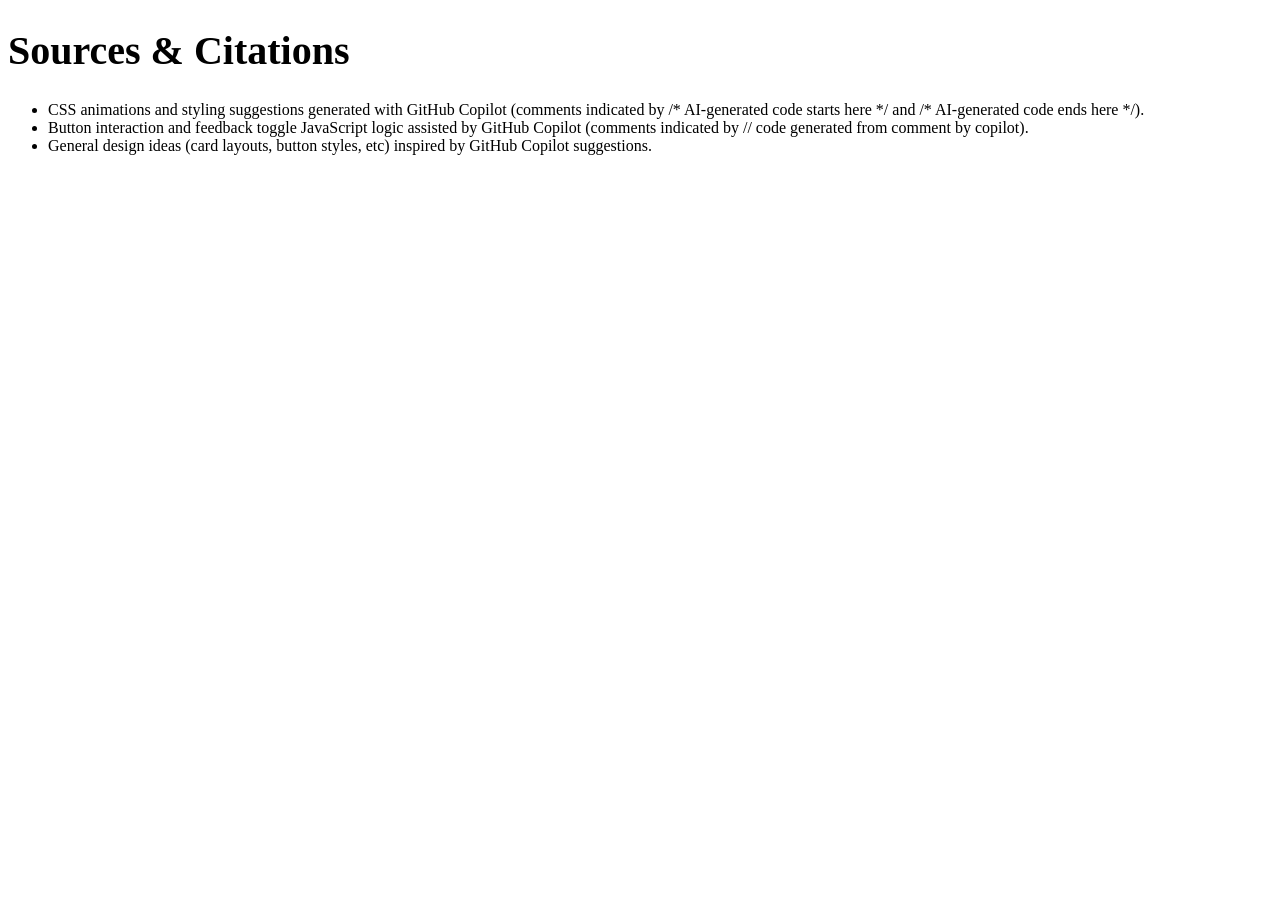
==== citations.html @ 407db764 "DONE" ====
<!DOCTYPE html>
<html lang="en">
  <head>
    <meta charset="utf-8" />
    <meta name="viewport" content="width=device-width, initial-scale=1" />
    <meta
      name="description"
      content="A simple choose your own adventure game."
    />
    <title>My Choose-Your-Own Adventure!</title>
    <link rel="stylesheet" type="text/css" href="styles.css" />
    <base href="./" />
  </head>
  <body>
    <h1>Sources &amp; Citations</h1>
    <ul>
      <li>CSS animations and styling suggestions generated with GitHub Copilot (comments indicated by /* AI-generated code starts here */ and /* AI-generated code ends here */).</li>
      <li>Button interaction and feedback toggle JavaScript logic assisted by GitHub Copilot (comments indicated by // code generated from comment by copilot).</li>
      <li>General design ideas (card layouts, button styles, etc) inspired by GitHub Copilot suggestions.</li>
      <!-- List any other sources you used as you worked on 
       the project, including giving credit for images, etc. -->
    </ul>
  </body>
</html>
---- styles.css ----
button, .feedback-area div {
  font-family: "Road Rage";
}

h1 {
  font-family: "Italianno", cursive;
  font-size: 2.5em;
}

/* Add animation to feedback area so that
when we toggle active on or off, we play bouncing in effect that makes the element drop down fast like a basketball, squash slightly on impact, bounce back up, and settle.
It should be energetic, sporty, and fun. - code generated from comment by copilot */

@keyframes bounceIn {
  0% {
    transform: translateY(-200%) scaleY(1);
    opacity: 0;
  }
  55% {
    transform: translateY(0) scaleY(1.25);
    opacity: 1;
  }
  70% {
    transform: translateY(-30%) scaleY(0.9);
  }
  82% {
    transform: translateY(0) scaleY(1.05);
  }
  90% {
    transform: translateY(-8%) scaleY(0.98);
  }
  100% {
    transform: translateY(0) scaleY(1);
  }
}
/* AI-generated code ends here */

.feedback-area div {
  display: none;
  will-change: transform, opacity;
}
.feedback-area div.active {
  display: block;
  /* AI-generated code starts here */
  animation: bounceIn 900ms cubic-bezier(0.215, 0.61, 0.355, 1);
}
/* AI-generated code ends here */
/* make the feedback area look like a colorful 
card */
.feedback-area div {
  border: 2px solid #f39c12;
  background-color: #fdf2e9;
  padding: 15px;
  border-radius: 8px;
  font-size: 1.2em;
  box-shadow: 2px 2px 8px rgba(0, 0, 0, 0.1);
}

/* Also support HTML that uses two classes: class="feedback area" */
.feedback.area div {
  display: none;
  will-change: transform, opacity;
}
.feedback.area div.active {
  display: block;
  animation: bounceIn 900ms cubic-bezier(0.215, 0.61, 0.355, 1);
}

/* If JS shows the element by setting inline style (display: block),
   also trigger the animation. This handles code that toggles
   `element.style.display = 'block'` instead of adding an `active` class. */
.feedback-area div[style*="display: block"],
.feedback.area div[style*="display: block"] {
  animation: bounceIn 900ms cubic-bezier(0.215, 0.61, 0.355, 1);
}


.feedback-area div.red {
  background-color: rgb(231, 76, 60);
  color: white;
  border-color: rgb(231, 76, 60);
}
.feedback-area div.yellow {
  background-color: rgb(241, 196, 15);
  color: white;
  border-color: rgb(241, 196, 15);
}
.feedback-area div.green {
  background-color: rgb(46, 204, 113);
  color: white;
  border-color: rgb(46, 204, 113);
}

/*Add big basketball-like colors and borders to the 
buttons - code generated from comment by copilot */
button {
  background-color: rgb(246, 172, 36);
  border: 3px solid black;
  border-radius: 50%;
  color: white;
  font-size: 1.5em;
  width: 70px;
  height: 70px;
  cursor: pointer;
  transition: all 0.2s ease;
}

/* Add hover and active affordances to the button */
button:hover {
  background-color: rgb(255, 200, 50);
}
button:active {
  background-color: rgb(200, 140, 30);
  transform: scale(0.95);
}

/* Add a card around the question-container - code generated from comment by copilot */
.question-wrapper {
  border: 2px solid rgb(246, 172, 36);
  border-radius: 10px;
  padding: 20px;
  background-color: #f0f0f0;
  margin-bottom: 20px;
}

p.question {
  font-size: 1.2em;
  font-weight: bold;
}
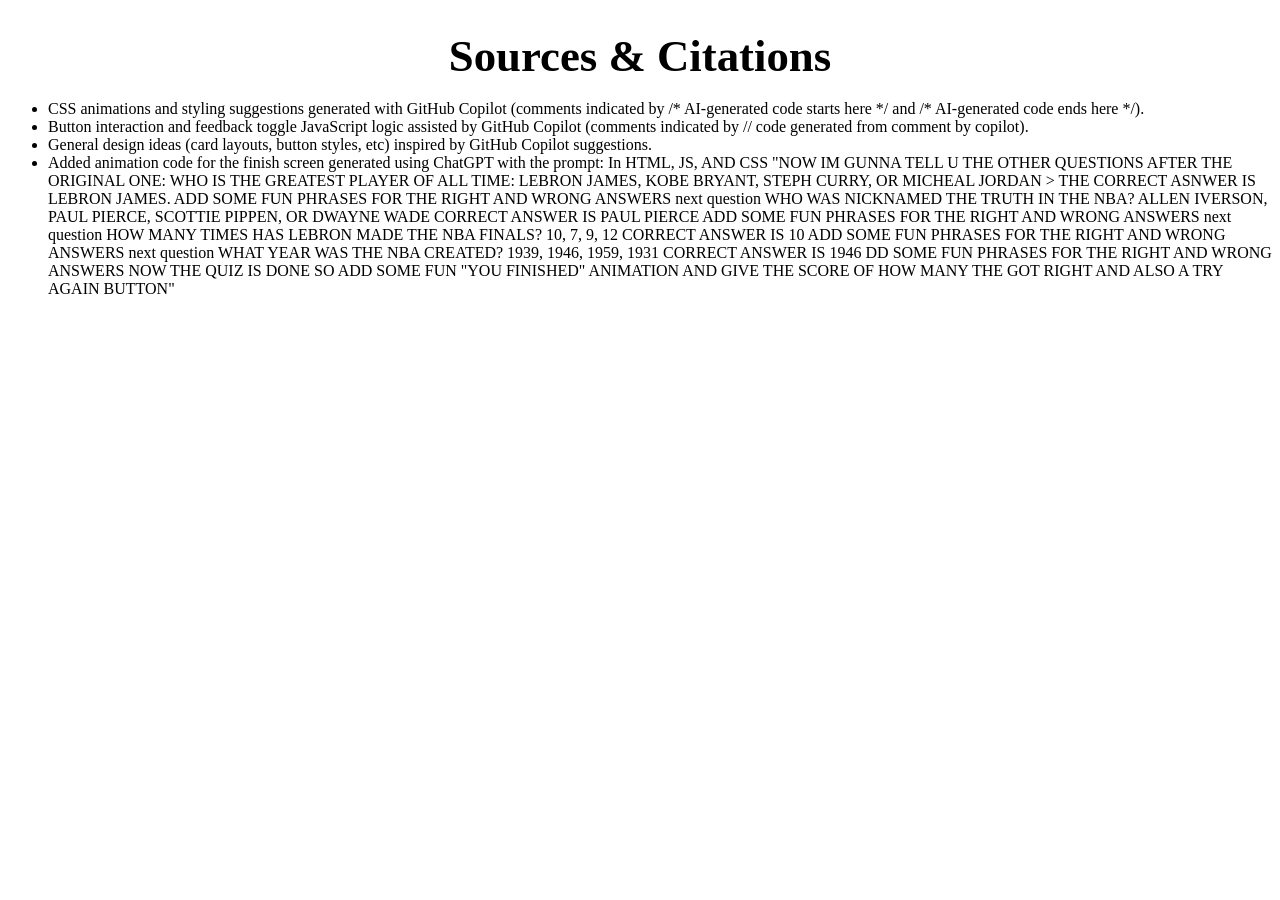
==== commit e1c28c5d: "DONE" ====
--- a/citations.html
+++ b/citations.html
@@ -17,8 +17,7 @@
       <li>CSS animations and styling suggestions generated with GitHub Copilot (comments indicated by /* AI-generated code starts here */ and /* AI-generated code ends here */).</li>
       <li>Button interaction and feedback toggle JavaScript logic assisted by GitHub Copilot (comments indicated by // code generated from comment by copilot).</li>
       <li>General design ideas (card layouts, button styles, etc) inspired by GitHub Copilot suggestions.</li>
-      <!-- List any other sources you used as you worked on 
-       the project, including giving credit for images, etc. -->
+      <li>Added animation code for the finish screen generated using ChatGPT with the prompt: In HTML, JS, AND CSS "NOW IM GUNNA TELL U THE OTHER QUESTIONS AFTER THE ORIGINAL ONE: WHO IS THE GREATEST PLAYER OF ALL TIME: LEBRON JAMES, KOBE BRYANT, STEPH CURRY, OR MICHEAL JORDAN > THE CORRECT ASNWER IS LEBRON JAMES. ADD SOME FUN PHRASES FOR THE RIGHT AND WRONG ANSWERS next question WHO WAS NICKNAMED THE TRUTH IN THE NBA? ALLEN IVERSON, PAUL PIERCE, SCOTTIE PIPPEN, OR DWAYNE WADE CORRECT ANSWER IS PAUL PIERCE ADD SOME FUN PHRASES FOR THE RIGHT AND WRONG ANSWERS next question HOW MANY TIMES HAS LEBRON MADE THE NBA FINALS? 10, 7, 9, 12 CORRECT ANSWER IS 10 ADD SOME FUN PHRASES FOR THE RIGHT AND WRONG ANSWERS next question WHAT YEAR WAS THE NBA CREATED? 1939, 1946, 1959, 1931 CORRECT ANSWER IS 1946 DD SOME FUN PHRASES FOR THE RIGHT AND WRONG ANSWERS NOW THE QUIZ IS DONE SO ADD SOME FUN "YOU FINISHED" ANIMATION AND GIVE THE SCORE OF HOW MANY THE GOT RIGHT AND ALSO A TRY AGAIN BUTTON"</li>
     </ul>
   </body>
 </html>
--- a/styles.css
+++ b/styles.css
@@ -1,16 +1,18 @@
-button, .feedback-area div {
+button,
+.feedback-area div,
+.score,
+.control-btn {
   font-family: "Road Rage";
 }
 
 h1 {
   font-family: "Italianno", cursive;
-  font-size: 2.5em;
-}
-
-/* Add animation to feedback area so that
-when we toggle active on or off, we play bouncing in effect that makes the element drop down fast like a basketball, squash slightly on impact, bounce back up, and settle.
-It should be energetic, sporty, and fun. - code generated from comment by copilot */
-
+  font-size: 2.8em;
+  text-align: center;
+  margin-bottom: 18px;
+}
+
+/* Basketball bounce animation (feedback) */
 @keyframes bounceIn {
   0% {
     transform: translateY(-200%) scaleY(1);
@@ -33,97 +35,228 @@
     transform: translateY(0) scaleY(1);
   }
 }
-/* AI-generated code ends here */
-
-.feedback-area div {
-  display: none;
-  will-change: transform, opacity;
-}
-.feedback-area div.active {
-  display: block;
-  /* AI-generated code starts here */
-  animation: bounceIn 900ms cubic-bezier(0.215, 0.61, 0.355, 1);
-}
-/* AI-generated code ends here */
-/* make the feedback area look like a colorful 
-card */
-.feedback-area div {
-  border: 2px solid #f39c12;
-  background-color: #fdf2e9;
-  padding: 15px;
-  border-radius: 8px;
-  font-size: 1.2em;
-  box-shadow: 2px 2px 8px rgba(0, 0, 0, 0.1);
-}
-
-/* Also support HTML that uses two classes: class="feedback area" */
-.feedback.area div {
-  display: none;
-  will-change: transform, opacity;
-}
-.feedback.area div.active {
-  display: block;
-  animation: bounceIn 900ms cubic-bezier(0.215, 0.61, 0.355, 1);
-}
-
-/* If JS shows the element by setting inline style (display: block),
-   also trigger the animation. This handles code that toggles
-   `element.style.display = 'block'` instead of adding an `active` class. */
-.feedback-area div[style*="display: block"],
-.feedback.area div[style*="display: block"] {
-  animation: bounceIn 900ms cubic-bezier(0.215, 0.61, 0.355, 1);
-}
-
-
-.feedback-area div.red {
-  background-color: rgb(231, 76, 60);
-  color: white;
-  border-color: rgb(231, 76, 60);
-}
-.feedback-area div.yellow {
-  background-color: rgb(241, 196, 15);
-  color: white;
-  border-color: rgb(241, 196, 15);
-}
-.feedback-area div.green {
-  background-color: rgb(46, 204, 113);
-  color: white;
-  border-color: rgb(46, 204, 113);
-}
-
-/*Add big basketball-like colors and borders to the 
-buttons - code generated from comment by copilot */
-button {
-  background-color: rgb(246, 172, 36);
-  border: 3px solid black;
-  border-radius: 50%;
-  color: white;
-  font-size: 1.5em;
-  width: 70px;
-  height: 70px;
-  cursor: pointer;
-  transition: all 0.2s ease;
-}
-
-/* Add hover and active affordances to the button */
-button:hover {
-  background-color: rgb(255, 200, 50);
-}
-button:active {
-  background-color: rgb(200, 140, 30);
-  transform: scale(0.95);
-}
-
-/* Add a card around the question-container - code generated from comment by copilot */
+
+/* Card pop for finish screen */
+@keyframes popWin {
+  0% {
+    transform: scale(0.6) rotate(-3deg);
+    opacity: 0;
+  }
+  60% {
+    transform: scale(1.08) rotate(2deg);
+    opacity: 1;
+  }
+  100% {
+    transform: scale(1) rotate(0deg);
+    opacity: 1;
+  }
+}
+
+/* Confetti fall */
+@keyframes confettiFall {
+  0% {
+    transform: translateY(-60px) rotate(0deg);
+    opacity: 0;
+  }
+  15% {
+    opacity: 1;
+  }
+  100% {
+    transform: translateY(380px) rotate(360deg);
+    opacity: 0;
+  }
+}
+
+/* Main question card */
 .question-wrapper {
   border: 2px solid rgb(246, 172, 36);
   border-radius: 10px;
   padding: 20px;
   background-color: #f0f0f0;
-  margin-bottom: 20px;
+  margin: 0 auto 20px auto;
+  max-width: 880px;
+  text-align: center;
 }
 
 p.question {
+  font-size: 1.35em;
+  font-weight: bold;
+  margin-bottom: 10px;
+}
+
+/* Question sections */
+.quiz-question {
+  display: none;
+}
+.quiz-question.active {
+  display: block;
+}
+
+/* Answers row */
+.answer-buttons {
+  display: flex;
+  gap: 14px;
+  flex-wrap: wrap;
+  justify-content: center;
+  margin-top: 12px;
+  margin-bottom: 12px;
+}
+
+/* Basketball buttons */
+.answer-buttons button {
+  background-color: rgb(246, 172, 36);
+  border: 3px solid black;
+  border-radius: 50%;
+  color: white;
+  font-size: 1.35em;
+  width: 95px;
+  height: 95px;
+  cursor: pointer;
+  transition: all 0.2s ease;
+  padding: 10px;
+}
+
+.answer-buttons button:hover {
+  background-color: rgb(255, 200, 50);
+}
+
+.answer-buttons button:active {
+  background-color: rgb(200, 140, 30);
+  transform: scale(0.95);
+}
+
+.answer-buttons button:disabled {
+  opacity: 0.6;
+  cursor: not-allowed;
+}
+
+/* Controls */
+.quiz-controls {
+  margin-top: 14px;
+  display: flex;
+  gap: 12px;
+  justify-content: center;
+}
+
+.control-btn {
+  border-radius: 12px;
+  width: auto;
+  height: auto;
+  padding: 10px 16px;
   font-size: 1.2em;
-  font-weight: bold;
-}
+  border: 2px solid black;
+  background-color: white;
+  cursor: pointer;
+  transition: transform 0.15s ease;
+}
+
+.control-btn:hover {
+  transform: scale(1.03);
+}
+
+.control-btn:active {
+  transform: scale(0.98);
+}
+
+/* Score */
+.score {
+  margin-top: 12px;
+  font-size: 1.6em;
+}
+
+/* Feedback area */
+.feedback-area div {
+  display: none;
+  will-change: transform, opacity;
+  border: 2px solid #f39c12;
+  padding: 15px;
+  border-radius: 10px;
+  font-size: 1.2em;
+  box-shadow: 2px 2px 8px rgba(0, 0, 0, 0.1);
+  max-width: 880px;
+  margin: 0 auto;
+}
+
+.feedback-area div.active {
+  display: block;
+  animation: bounceIn 900ms cubic-bezier(0.215, 0.61, 0.355, 1);
+}
+
+/* Feedback colors */
+.feedback-area div.red {
+  background-color: rgb(231, 76, 60);
+  color: white;
+  border-color: rgb(231, 76, 60);
+}
+.feedback-area div.yellow {
+  background-color: rgb(241, 196, 15);
+  color: white;
+  border-color: rgb(241, 196, 15);
+}
+.feedback-area div.green {
+  background-color: rgb(46, 204, 113);
+  color: white;
+  border-color: rgb(46, 204, 113);
+}
+
+/* ✅ Finish screen overlay */
+.finish-screen {
+  position: fixed;
+  inset: 0;
+  background: rgba(0, 0, 0, 0.55);
+  display: flex;
+  align-items: center;
+  justify-content: center;
+  padding: 18px;
+  z-index: 999;
+}
+
+.finish-card {
+  position: relative;
+  width: min(720px, 95vw);
+  background: white;
+  border: 3px solid black;
+  border-radius: 18px;
+  padding: 28px 22px;
+  text-align: center;
+  box-shadow: 0 18px 40px rgba(0, 0, 0, 0.25);
+  animation: popWin 700ms cubic-bezier(0.2, 0.9, 0.2, 1);
+  overflow: hidden;
+}
+
+.finish-title {
+  font-family: "Road Rage";
+  font-size: 3em;
+  margin: 0 0 8px 0;
+}
+
+.finish-score {
+  font-family: "Road Rage";
+  font-size: 2em;
+  margin: 0 0 16px 0;
+}
+
+/* confetti pieces */
+.confetti span {
+  position: absolute;
+  top: -30px;
+  width: 12px;
+  height: 18px;
+  border-radius: 4px;
+  opacity: 0;
+  animation: confettiFall 1.35s ease-in forwards;
+}
+
+/* different placements + colors without hardcoding many rules */
+.confetti span:nth-child(1) { left: 5%; background: rgb(241, 196, 15); animation-delay: 0ms; }
+.confetti span:nth-child(2) { left: 12%; background: rgb(231, 76, 60); animation-delay: 90ms; }
+.confetti span:nth-child(3) { left: 20%; background: rgb(46, 204, 113); animation-delay: 160ms; }
+.confetti span:nth-child(4) { left: 28%; background: rgb(255, 200, 50); animation-delay: 40ms; }
+.confetti span:nth-child(5) { left: 36%; background: rgb(231, 76, 60); animation-delay: 210ms; }
+.confetti span:nth-child(6) { left: 44%; background: rgb(46, 204, 113); animation-delay: 120ms; }
+.confetti span:nth-child(7) { left: 52%; background: rgb(241, 196, 15); animation-delay: 260ms; }
+.confetti span:nth-child(8) { left: 60%; background: rgb(231, 76, 60); animation-delay: 70ms; }
+.confetti span:nth-child(9) { left: 68%; background: rgb(46, 204, 113); animation-delay: 190ms; }
+.confetti span:nth-child(10){ left: 76%; background: rgb(255, 200, 50); animation-delay: 140ms; }
+.confetti span:nth-child(11){ left: 84%; background: rgb(241, 196, 15); animation-delay: 230ms; }
+.confetti span:nth-child(12){ left: 92%; background: rgb(231, 76, 60); animation-delay: 110ms; }
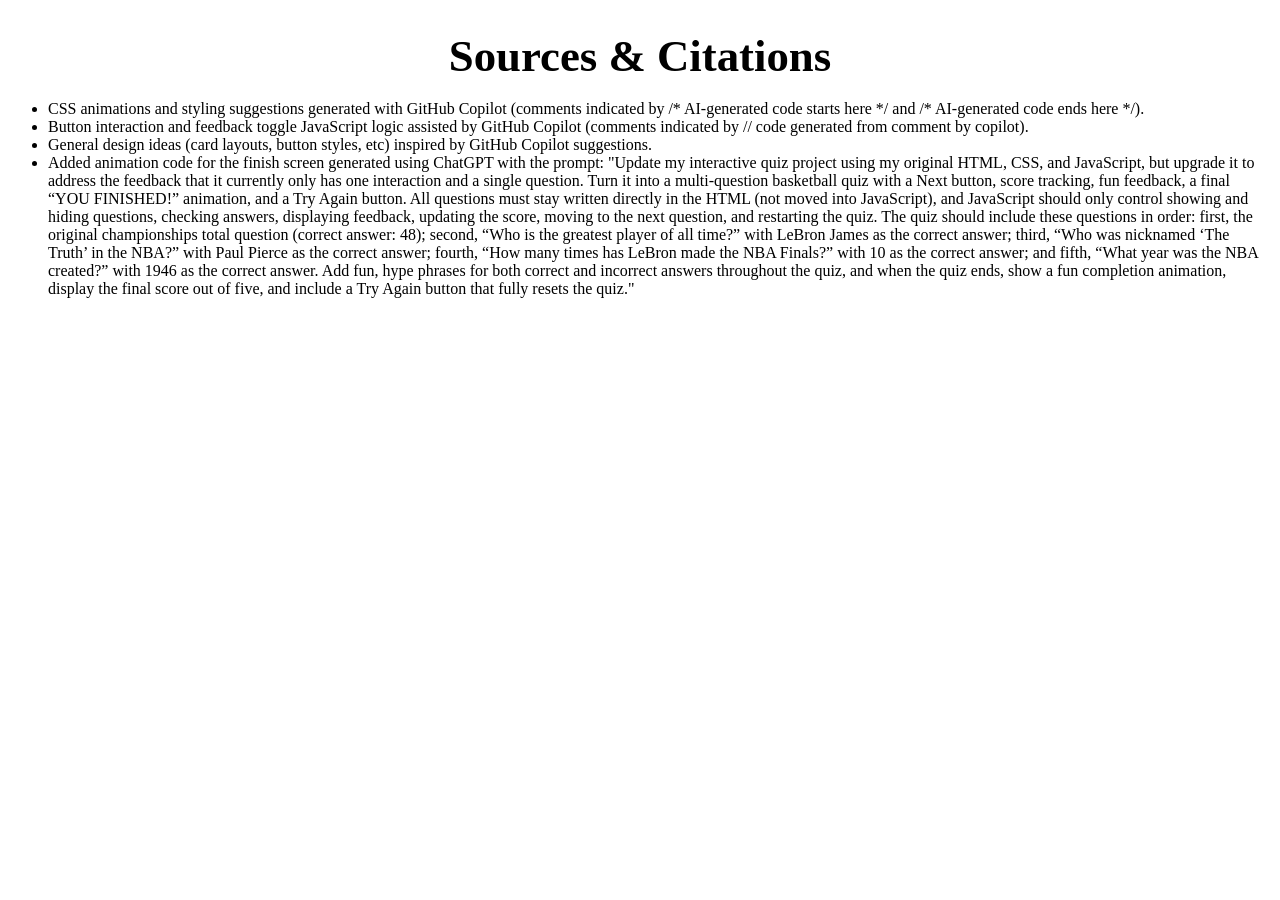
==== commit d0b5b4b7: "FINALLY FINISHED" ====
--- a/citations.html
+++ b/citations.html
@@ -17,7 +17,7 @@
       <li>CSS animations and styling suggestions generated with GitHub Copilot (comments indicated by /* AI-generated code starts here */ and /* AI-generated code ends here */).</li>
       <li>Button interaction and feedback toggle JavaScript logic assisted by GitHub Copilot (comments indicated by // code generated from comment by copilot).</li>
       <li>General design ideas (card layouts, button styles, etc) inspired by GitHub Copilot suggestions.</li>
-      <li>Added animation code for the finish screen generated using ChatGPT with the prompt: In HTML, JS, AND CSS "NOW IM GUNNA TELL U THE OTHER QUESTIONS AFTER THE ORIGINAL ONE: WHO IS THE GREATEST PLAYER OF ALL TIME: LEBRON JAMES, KOBE BRYANT, STEPH CURRY, OR MICHEAL JORDAN > THE CORRECT ASNWER IS LEBRON JAMES. ADD SOME FUN PHRASES FOR THE RIGHT AND WRONG ANSWERS next question WHO WAS NICKNAMED THE TRUTH IN THE NBA? ALLEN IVERSON, PAUL PIERCE, SCOTTIE PIPPEN, OR DWAYNE WADE CORRECT ANSWER IS PAUL PIERCE ADD SOME FUN PHRASES FOR THE RIGHT AND WRONG ANSWERS next question HOW MANY TIMES HAS LEBRON MADE THE NBA FINALS? 10, 7, 9, 12 CORRECT ANSWER IS 10 ADD SOME FUN PHRASES FOR THE RIGHT AND WRONG ANSWERS next question WHAT YEAR WAS THE NBA CREATED? 1939, 1946, 1959, 1931 CORRECT ANSWER IS 1946 DD SOME FUN PHRASES FOR THE RIGHT AND WRONG ANSWERS NOW THE QUIZ IS DONE SO ADD SOME FUN "YOU FINISHED" ANIMATION AND GIVE THE SCORE OF HOW MANY THE GOT RIGHT AND ALSO A TRY AGAIN BUTTON"</li>
+      <li>Added animation code for the finish screen generated using ChatGPT with the prompt: "Update my interactive quiz project using my original HTML, CSS, and JavaScript, but upgrade it to address the feedback that it currently only has one interaction and a single question. Turn it into a multi-question basketball quiz with a Next button, score tracking, fun feedback, a final “YOU FINISHED!” animation, and a Try Again button. All questions must stay written directly in the HTML (not moved into JavaScript), and JavaScript should only control showing and hiding questions, checking answers, displaying feedback, updating the score, moving to the next question, and restarting the quiz. The quiz should include these questions in order: first, the original championships total question (correct answer: 48); second, “Who is the greatest player of all time?” with LeBron James as the correct answer; third, “Who was nicknamed ‘The Truth’ in the NBA?” with Paul Pierce as the correct answer; fourth, “How many times has LeBron made the NBA Finals?” with 10 as the correct answer; and fifth, “What year was the NBA created?” with 1946 as the correct answer. Add fun, hype phrases for both correct and incorrect answers throughout the quiz, and when the quiz ends, show a fun completion animation, display the final score out of five, and include a Try Again button that fully resets the quiz."</li>
     </ul>
   </body>
 </html>
